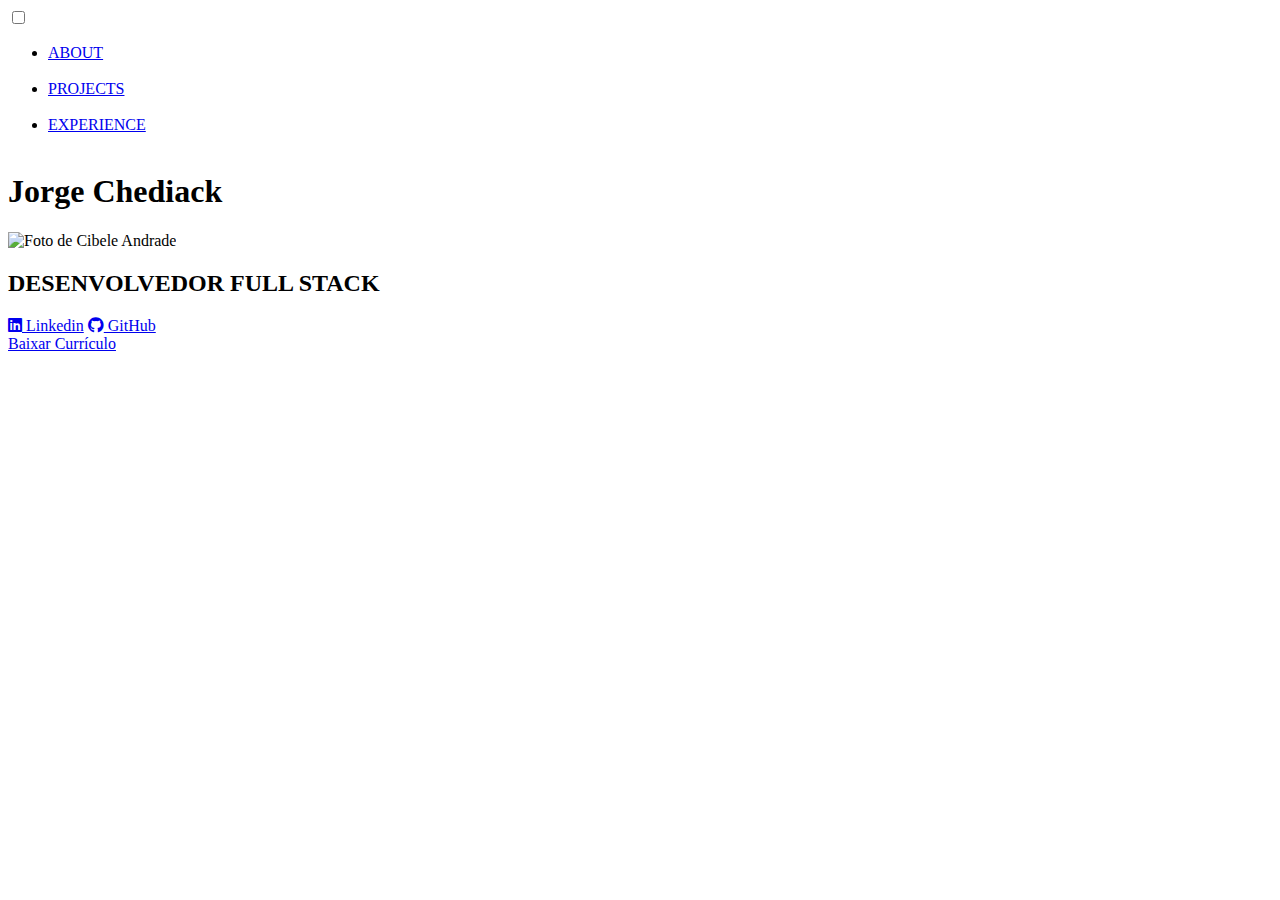
==== index.html @ 340b5202 "first commit" ====
<!DOCTYPE html>
<html lang="pt-br">

<head>
    <meta charset="UTF-8">
    <meta http-equiv="X-UA-Compatible" content="IE=edge">
    <meta name="viewport" content="width=device-width, initial-scale=1.0">
    <title>Jorge Chediack</title>
    <link href="https://fonts.googleapis.com/css2?family=Roboto:wght@400;700&display=swap" rel="stylesheet">
    <link rel="stylesheet" href="https://cdnjs.cloudflare.com/ajax/libs/font-awesome/5.15.3/css/all.min.css">
    <link rel="stylesheet" href="style.css">
</head>

<body>
    <header class="header-container">
        <div class="header">
            <div class="checkbox-container">
                <div class="checkbox-wrapper">
                    <input type="checkbox" id="toggle">
                    <label class="checkbox" for="toggle">
                        <div class="trace"></div>
                        <div class="trace"></div>
                        <div class="trace"></div>
                    </label>
                    <div class="menu"></div>
                    <nav class="menu-itens">
                        <ul>
                            <li><a href="sobre.html">ABOUT</a></li><br>
                            <li><a href="projetos.html">PROJECTS</a></li><br>
                            <li><a href="fotos.html">EXPERIENCE</a></li><br>
                        </ul>
                    </nav>
                </div>
            </div>
        </div>
        <h1>Jorge Chediack</h1>
        <img src="images\1687829616455.jpeg" alt="Foto de Cibele Andrade" class="profile-pic">
        <h2>DESENVOLVEDOR FULL STACK</h2>
        <div class="social-media">
            <a href="https://www.linkedin.com/in/jchediack/" target="_blank"><i class="fab fa-linkedin"></i> Linkedin</a>
            <a href="https://github.com/jchediack/" target="_blank"><i class="fab fa-github"></i> GitHub </a>
        </div>
        <a href="docs\CV Jorge (1).pdf" download class="download-cv-button">Baixar Currículo</a>
    </header>
</body>

</html>
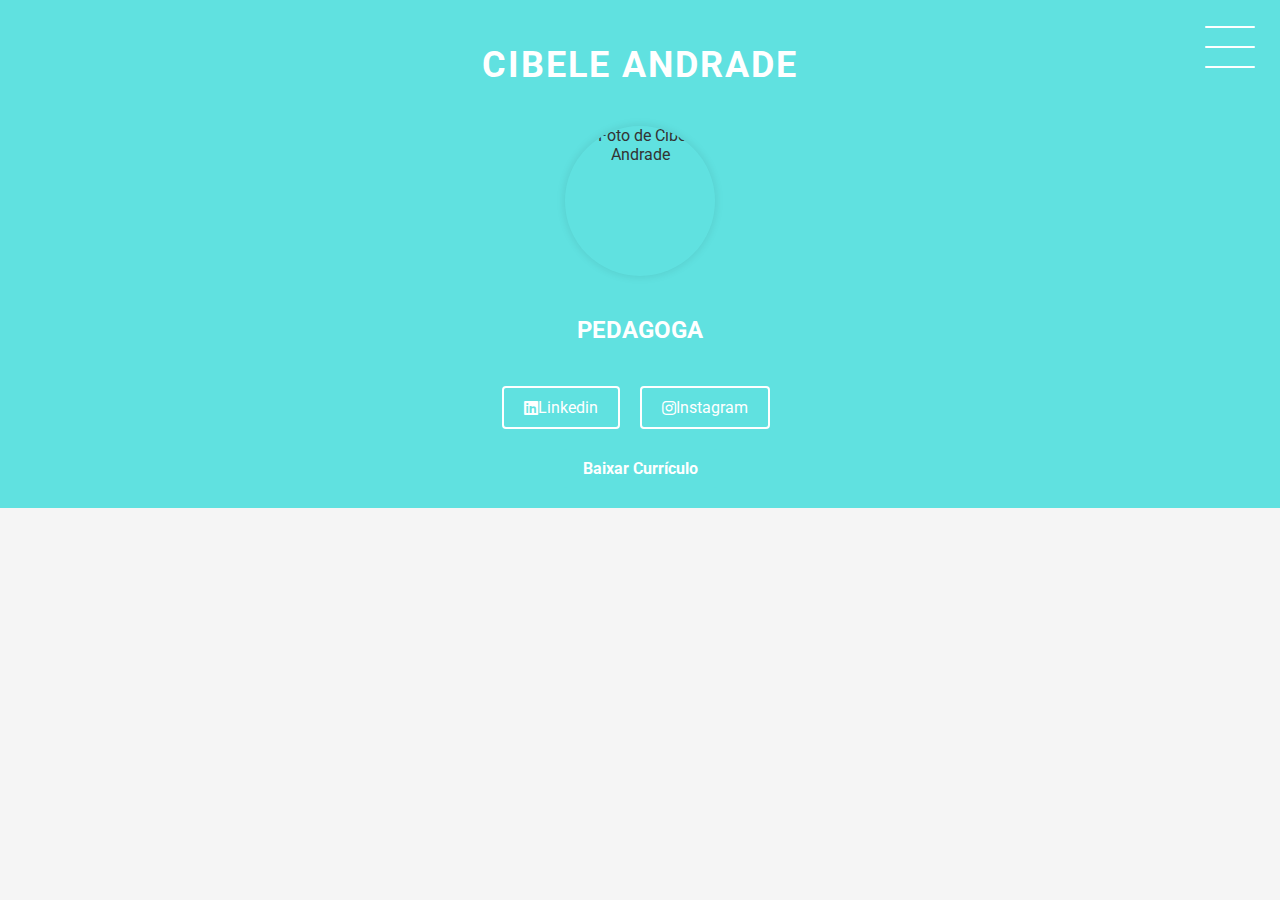
==== commit b47f8dd5: "first2  commit" ====
--- a/index.html
+++ b/index.html
@@ -5,7 +5,7 @@
     <meta charset="UTF-8">
     <meta http-equiv="X-UA-Compatible" content="IE=edge">
     <meta name="viewport" content="width=device-width, initial-scale=1.0">
-    <title>Jorge Chediack</title>
+    <title>Cibele Andrade</title>
     <link href="https://fonts.googleapis.com/css2?family=Roboto:wght@400;700&display=swap" rel="stylesheet">
     <link rel="stylesheet" href="https://cdnjs.cloudflare.com/ajax/libs/font-awesome/5.15.3/css/all.min.css">
     <link rel="stylesheet" href="style.css">
@@ -25,22 +25,22 @@
                     <div class="menu"></div>
                     <nav class="menu-itens">
                         <ul>
-                            <li><a href="sobre.html">ABOUT</a></li><br>
-                            <li><a href="projetos.html">PROJECTS</a></li><br>
-                            <li><a href="fotos.html">EXPERIENCE</a></li><br>
+                            <li><a href="sobre.html">SOBRE</a></li><br>
+                            <li><a href="projetos.html">PROJETOS</a></li><br>
+                            <li><a href="fotos.html">FOTOS</a></li><br>
                         </ul>
                     </nav>
                 </div>
             </div>
         </div>
-        <h1>Jorge Chediack</h1>
-        <img src="images\1687829616455.jpeg" alt="Foto de Cibele Andrade" class="profile-pic">
-        <h2>DESENVOLVEDOR FULL STACK</h2>
+        <h1>Cibele Andrade</h1>
+        <img src="images/WhatsApp Image 2024-06-28 at 2.01.15 PM.jpeg" alt="Foto de Cibele Andrade" class="profile-pic">
+        <h2>PEDAGOGA</h2>
         <div class="social-media">
-            <a href="https://www.linkedin.com/in/jchediack/" target="_blank"><i class="fab fa-linkedin"></i> Linkedin</a>
-            <a href="https://github.com/jchediack/" target="_blank"><i class="fab fa-github"></i> GitHub </a>
+            <a href="https://www.linkedin.com/in/cibele-andrade-932350184/" target="_blank"><i class="fab fa-linkedin"></i> Linkedin</a>
+            <a href="https://www.instagram.com/profe_cici?igsh=bGFiN2Rydmpkb2Zs" target="_blank"><i class="fab fa-instagram"></i> Instagram</a>
         </div>
-        <a href="docs\CV Jorge (1).pdf" download class="download-cv-button">Baixar Currículo</a>
+        <a href="docs/CV_Cibele_Cristina_Andrade_Cunha_v2_final_corrected1.pdf" download class="download-cv-button">Baixar Currículo</a>
     </header>
 </body>
 
--- a/style.css
+++ b/style.css
@@ -0,0 +1,322 @@
+body {
+    margin: 0;
+    padding: 0;
+    font-family: 'Roboto', sans-serif;
+    color: #333;
+    background-color: #f5f5f5;
+}
+
+.header-container {
+    width: 100vw;
+    padding: 20px;
+    background-color: #60e1e0;
+    display: flex;
+    flex-direction: column;
+    align-items: center;
+    box-sizing: border-box;
+    text-align: center;
+}
+
+h1 {
+    font-size: 36px;
+    text-transform: uppercase;
+    letter-spacing: 2px;
+    margin-bottom: 20px;
+    color: #fff;
+}
+
+h2 {
+    font-size: 24px;
+    margin-bottom: 10px;
+    color: #fff; /* Alterei a cor para garantir boa visibilidade */
+}
+
+.info-section {
+    background-color: #fff;
+    border-radius: 8px;
+    padding: 20px;
+    margin: 20px 0;
+    width: 80%;
+    box-shadow: 0 0 10px rgba(0, 0, 0, 0.1);
+}
+
+ul {
+    list-style: none;
+    padding: 0;
+}
+
+ul li {
+    font-size: 18px;
+    padding: 5px 0;
+    border-bottom: 1px solid #ddd;
+}
+
+ul li:last-child {
+    border-bottom: none;
+}
+
+.back-home {
+    display: inline-block;
+    margin-top: 20px;
+    padding: 10px 20px;
+    background-color: #60e1e0;
+    color: #fff;
+    text-decoration: none;
+    border-radius: 4px;
+    transition: background-color 0.3s;
+}
+
+.back-home:hover {
+    background-color: #50bfbf;
+}
+
+.skills-list {
+    list-style: none;
+    padding: 0;
+}
+
+.skills-list li {
+    font-size: 18px;
+    padding: 5px 0;
+    border-bottom: 1px solid #ddd;
+}
+
+.skills-list li:last-child {
+    border-bottom: none;
+}
+
+.experience-list {
+    list-style: none;
+    padding: 0;
+}
+
+.experience-list > li {
+    font-size: 18px;
+    padding: 10px 0;
+    border-bottom: 1px solid #ddd;
+}
+
+.experience-list > li:last-child {
+    border-bottom: none;
+}
+
+.experience-list ul {
+    list-style: none;  /* Remove as bolinhas das listas aninhadas */
+    padding-left: 20px;
+}
+
+.experience-list ul li {
+    font-size: 16px;
+    padding: 5px 0;
+}
+
+
+
+.social-media {
+    margin-top: 2rem;
+    display: flex;
+    margin-right: 8px; /* Espaçamento entre o ícone e o texto */
+    
+}
+
+.social-media a {
+    text-decoration: none;
+    color: #fff;
+    padding: 10px 20px;
+    margin: 0 10px;
+    border: 2px solid #fff;
+    min-width: 4rem;
+    display: flex;
+    align-items: center;
+    justify-content: center;
+    transition: background-color 0.3s, color 0.3s;
+    border-radius: 4px;
+}
+
+.social-media a:hover {
+    background-color: #fff;
+    color: #60e1e0;
+}
+
+.project-list {
+    list-style: none;
+    padding: 0;
+}
+
+.project-list li {
+    font-size: 18px;
+    padding: 10px 0;
+    border-bottom: 1px solid #ddd;
+}
+
+.project-list li:last-child {
+    border-bottom: none;
+}
+
+.project-list a {
+    text-decoration: none;
+    color: #60e1e0;
+    transition: color 0.3s;
+}
+
+.project-list a:hover {
+    color: #0073e6;
+}
+
+
+.profile-pic {
+    width: 150px;
+    height: 150px;
+    border-radius: 50%;
+    margin: 20px 0;
+    box-shadow: 0 0 10px rgba(0, 0, 0, 0.1);
+}
+
+.download-cv-button {
+    display: inline-block;
+    margin-top: 20px;
+    padding: 10px 20px;
+    background-color: #60e1e0;
+    color: #fff;
+    text-decoration: none;
+    border-radius: 4px;
+    transition: background-color 0.3s, transform 0.3s;
+    font-size: 16px;
+    font-weight: bold;
+}
+
+.download-cv-button:hover {
+    background-color: #50bfbf;
+    transform: scale(1.05);
+}
+
+.checkbox-container {
+    display: flex;
+    justify-content: center;
+    align-items: center;
+}
+
+.checkbox {
+    height: 100px;
+    width: 100px;
+    position: absolute;
+    right: 0;
+    top: 0;
+    display: flex;
+    justify-content: center;
+    cursor: pointer;
+    z-index: 9999;
+    transition: 400ms ease-in-out 0s;
+}
+
+.checkbox .trace {
+    width: 50px;
+    height: 2px;
+    background-color: #fff;
+    position: absolute;
+    border-radius: 4px;
+    transition: 0.5s ease-in-out;
+}
+
+.checkbox .trace:nth-child(1) {
+    top: 26px;
+    transform: rotate(0);
+}
+
+.checkbox .trace:nth-child(2) {
+    top: 46px;
+    transform: rotate(0);
+}
+
+.checkbox .trace:nth-child(3) {
+    top: 66px;
+    transform: rotate(0);
+}
+
+#toggle {
+    display: none;
+}
+
+.menu {
+    position: absolute;
+    top: 28px;
+    right: 30px;
+    background-color: transparent;
+    height: 4px;
+    width: 10px;
+    border-radius: 50%;
+    box-shadow: 0px 0px 0px 0px #ffffffff;
+    z-index: -1;
+    transition: 400ms ease-in-out 0s;
+}
+
+.menu-itens {
+    position: fixed;
+    top: 0;
+    left: 0;
+    width: 100%;
+    height: 100vh;
+    display: flex;
+    justify-content: center;
+    align-items: center;
+    z-index: 2;
+    opacity: 0;
+    visibility: hidden;
+    transition: 400ms ease-in-out 0s;
+}
+
+.menu-itens ul {
+    list-style-type: none;
+}
+
+.menu-itens ul li a {
+    margin: 10px 0;
+    color: #1e1e2a;
+    text-decoration: none;
+    letter-spacing: 4px;
+    font-size: 40px;
+}
+
+#toggle:checked+.checkbox .trace:nth-child(1) {
+    transform: rotate(45deg);
+    top: 47px;
+}
+
+#toggle:checked+.checkbox .trace:nth-child(2) {
+    transform: translate(-100px);
+    width: 30px;
+    visibility: hidden;
+    opacity: 0;
+}
+
+#toggle:checked+.checkbox .trace:nth-child(3) {
+    transform: rotate(-45deg);
+    top: 48px;
+}
+
+#toggle:checked+.checkbox {
+    background-color: #ffffffff;
+}
+
+#toggle:checked~.menu {
+    box-shadow: 0px 0px 0px 94vmax #ffffffff;
+    z-index: 1;
+}
+
+#toggle:checked~.menu-itens {
+    visibility: visible;
+    opacity: 1;
+}
+
+.photo-gallery {
+    display: flex;
+    flex-wrap: wrap;
+    gap: 10px;
+}
+
+.photo-gallery img {
+    max-width: calc(33% - 20px);
+    height: auto;
+    border-radius: 8px;
+    box-shadow: 0 0 10px rgba(0, 0, 0, 0.1);
+}
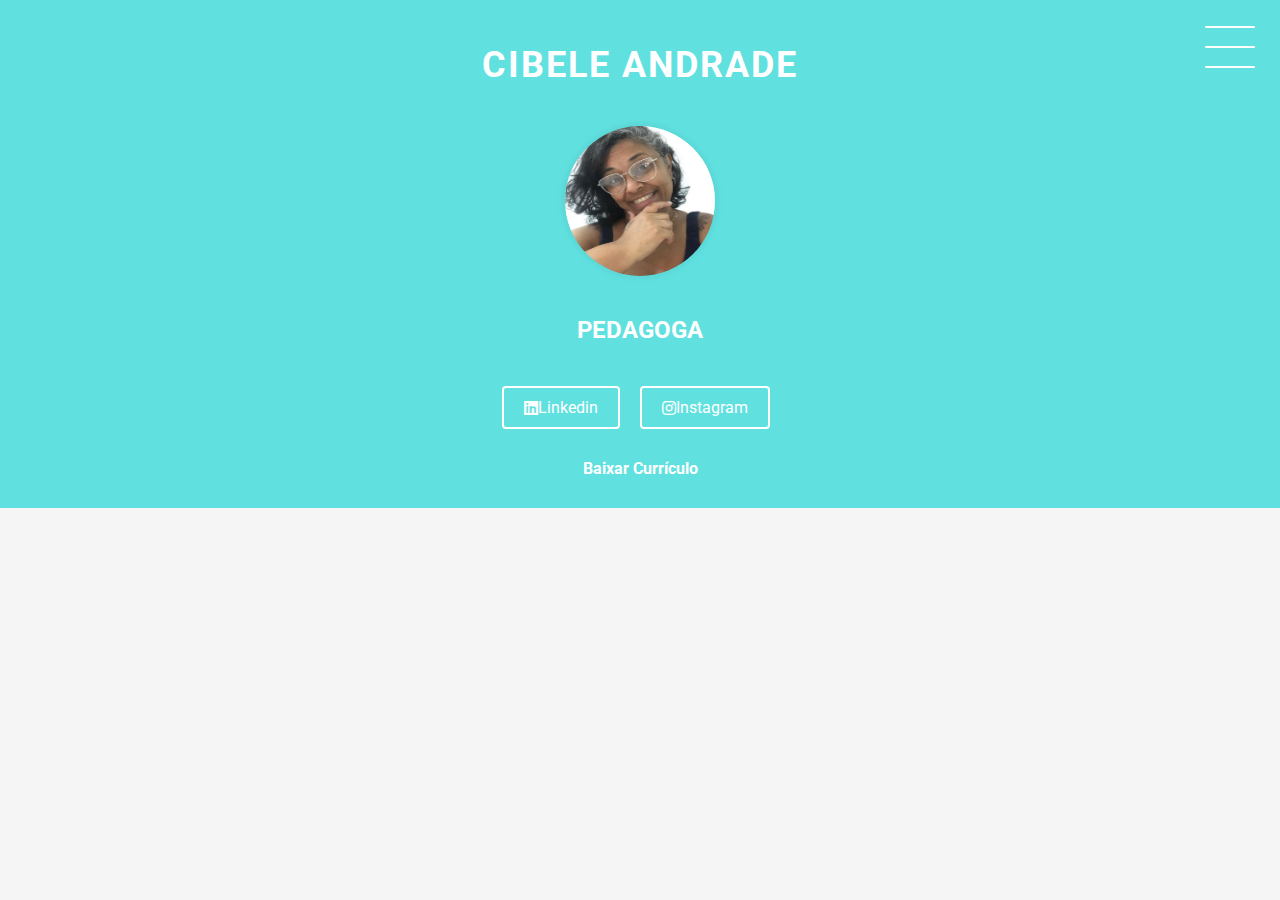
==== commit 4608eba9: "first2  commit" ====
--- a/index.html
+++ b/index.html
@@ -40,7 +40,7 @@
             <a href="https://www.linkedin.com/in/cibele-andrade-932350184/" target="_blank"><i class="fab fa-linkedin"></i> Linkedin</a>
             <a href="https://www.instagram.com/profe_cici?igsh=bGFiN2Rydmpkb2Zs" target="_blank"><i class="fab fa-instagram"></i> Instagram</a>
         </div>
-        <a href="docs/CV_Cibele_Cristina_Andrade_Cunha_v2_final_corrected1.pdf" download class="download-cv-button">Baixar Currículo</a>
+        <a href="docs\CV_Cibele_Cristina_Andrade_Cunha_v2_final_corrected1 (1).pdf" download class="download-cv-button">Baixar Currículo</a>
     </header>
 </body>
 
--- a/style.css
+++ b/style.css
@@ -110,8 +110,6 @@
     padding: 5px 0;
 }
 
-
-
 .social-media {
     margin-top: 2rem;
     display: flex;
@@ -162,7 +160,6 @@
 .project-list a:hover {
     color: #0073e6;
 }
-
 
 .profile-pic {
     width: 150px;
@@ -312,9 +309,11 @@
     display: flex;
     flex-wrap: wrap;
     gap: 10px;
+    justify-content: center;
 }
 
 .photo-gallery img {
+    flex: 1 1 calc(33% - 10px);
     max-width: calc(33% - 20px);
     height: auto;
     border-radius: 8px;
